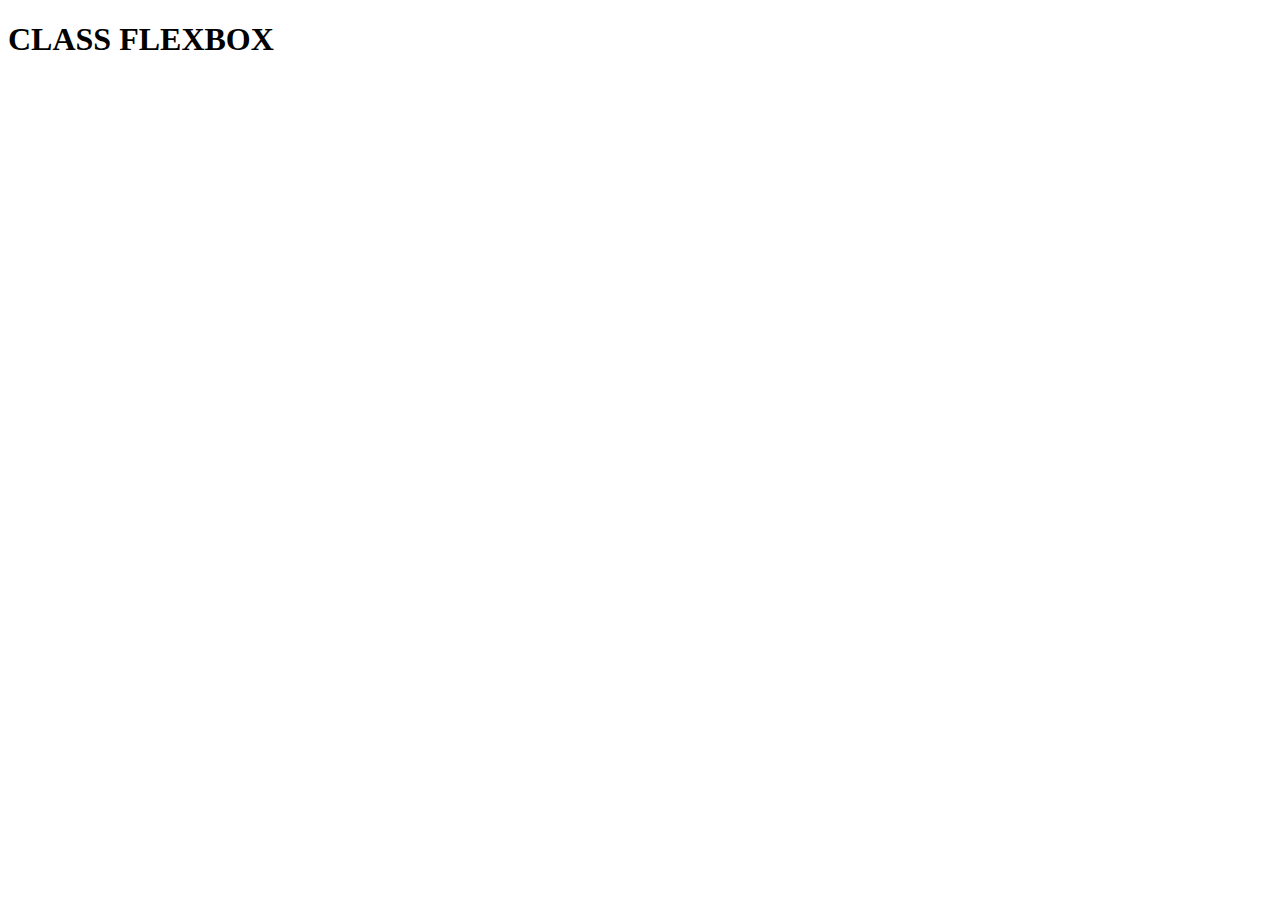
==== html/flexbox.html @ aa77409e "add files new with css, renamed commit" ====
<!DOCTYPE html>
<html lang="en">
<head>
    <meta charset="UTF-8">
    <meta name="viewport" content="width=device-width, initial-scale=1.0">
    <title>Document</title>
</head>
<body>
    <div>
        <h1>CLASS FLEXBOX</h1>
    </div>
</body>
</html>
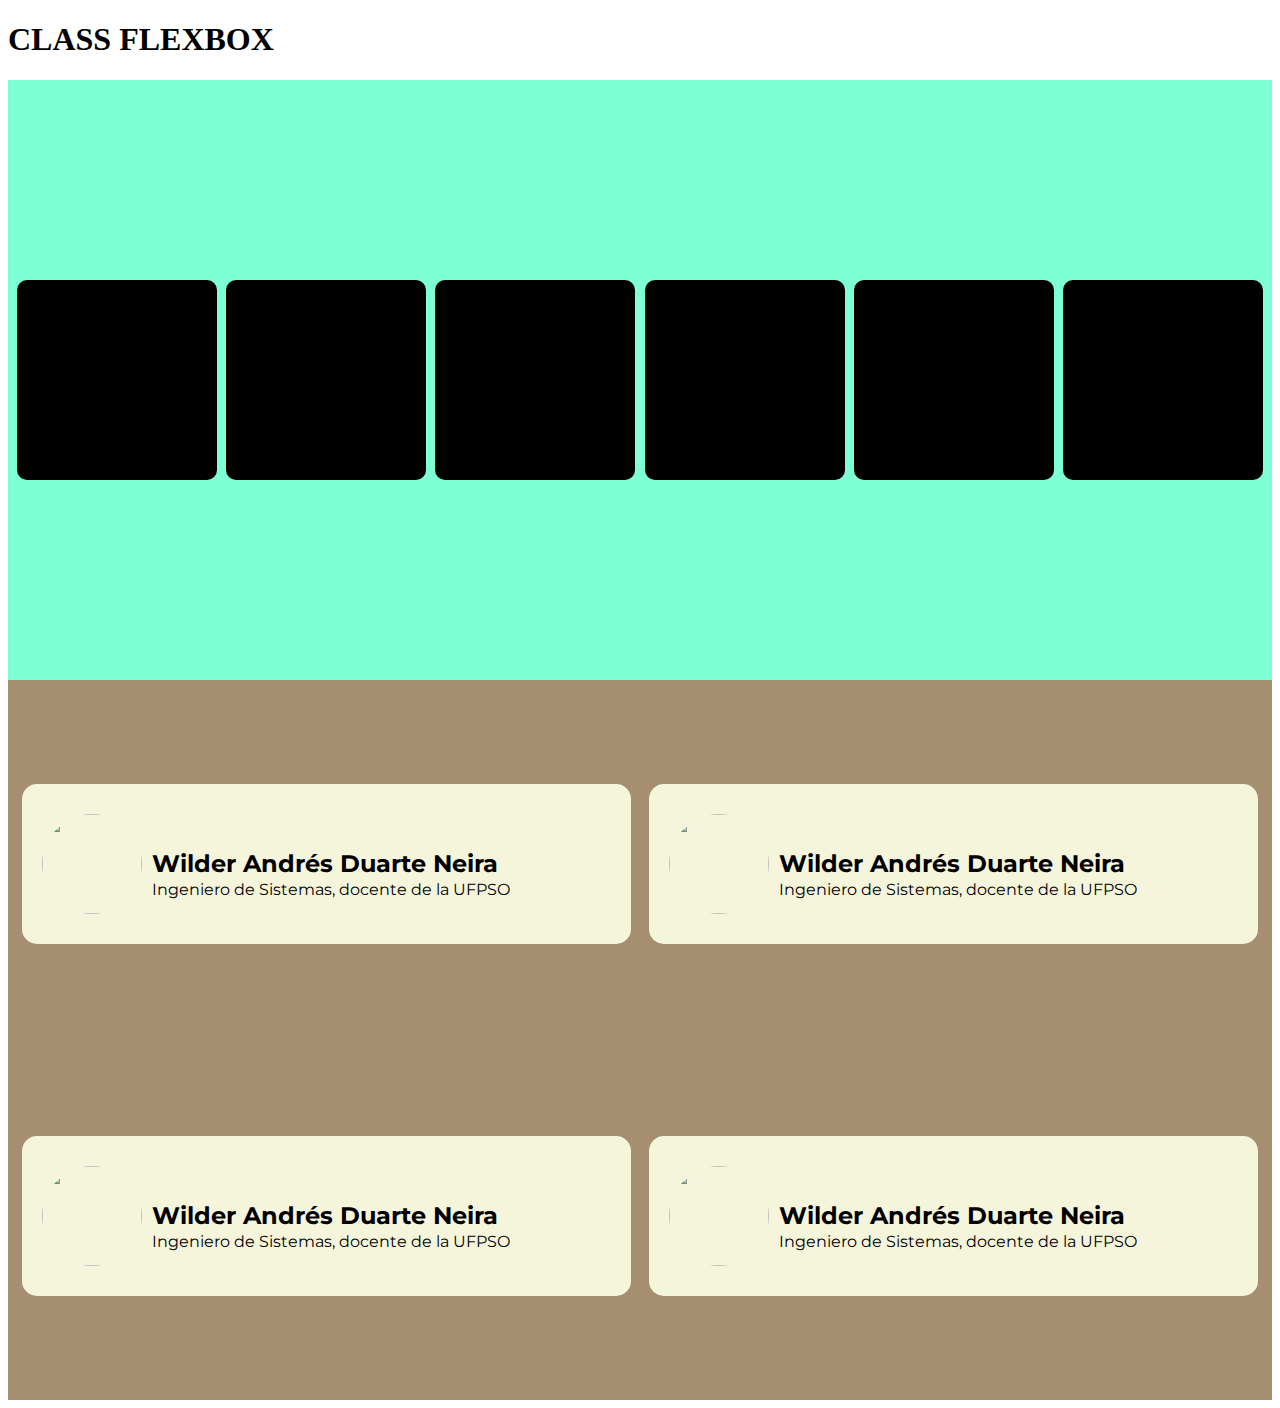
==== commit 767935ea: "files differents" ====
--- a/html/flexbox.html
+++ b/html/flexbox.html
@@ -4,10 +4,121 @@
     <meta charset="UTF-8">
     <meta name="viewport" content="width=device-width, initial-scale=1.0">
     <title>Document</title>
+    <style>
+        @import url('https://fonts.googleapis.com/css2?family=Montserrat&display=swap');
+
+        div#father{
+            height: 600px;
+            background-color: aquamarine;
+            display: flex;
+            justify-content: space-evenly;
+            align-items: center;
+            flex-wrap: wrap;
+        }
+        .sons{
+            height: 200px;
+            width: 200px;
+            border-radius: 10px;
+            background-color: #000;
+            background-image: url(https://s1.significados.com/foto/imagen-de-destaque-que-es-el-futbol.-jugadores-y-balon.jpg?class=ogImageSquare);
+            background-size: cover;
+            background-position: center;
+            /* display: flex;
+            justify-content: center;
+            align-items: center; */
+            display: grid;
+            place-items: center;
+        }
+        .sons:hover{
+            transform: scale(1.1);
+            box-shadow: 0 0 10px 1px rgb(0, 0, 0);
+            transition: all ease-in-out .8s;
+        }
+        #container_cards{
+            background-color: rgb(166, 143, 113);
+            height: 700px;
+            width: 100%;
+            display: flex;
+            flex-wrap: wrap;
+            gap: 5px;
+            justify-content: space-evenly;
+            padding: 10px 0;
+            align-items: center;
+        }
+        .cards{
+            width: 45%;
+            height: 120px;
+            background-color: beige;
+            border-radius: 15px; 
+            padding: 20px; 
+            display: flex;          
+            flex-wrap: nowrap;
+            align-items: center;
+            
+        }
+        .cards img{
+            height: 100px;
+            width: 100px;
+            border-radius: 50%;
+        }
+        .cards img:hover{
+            box-shadow: 0px 0px 10px 1px #000;
+            transform: scale(1.1);
+            transition: all ease-in-out .8s;
+            cursor: pointer;
+        }
+        .text_card{
+            margin-left: 10px;
+        }
+        h2, span{
+            font-family: 'Montserrat', sans-serif;
+        }
+        h2{
+            margin-bottom: 2px;
+        }
+    </style>
 </head>
 <body>
     <div>
         <h1>CLASS FLEXBOX</h1>
     </div>
+    <div id="father">
+        <div class="sons"><h1>texto</h1></div>
+        <div class="sons"><h1>texto</h1></div>
+        <div class="sons"><h1>texto</h1></div>
+        <div class="sons"><h1>texto</h1></div>
+        <div class="sons"><h1>texto</h1></div>
+        <div class="sons"><h1>texto</h1></div>
+    </div>
+    <div id="container_cards">
+        <div class="cards">
+            <img src="https://media.licdn.com/dms/image/C4E03AQECJZd6e1gXqQ/profile-displayphoto-shrink_800_800/0/1648874804170?e=2147483647&v=beta&t=97BCf8TyYwGjBpHeuCckWuL3Pj1xL9Y4OJE-Q4H1xmY" alt="">
+            <div class="text_card">
+                <h2>Wilder Andrés Duarte Neira</h2>
+                <span>Ingeniero de Sistemas, docente de la UFPSO</span>
+            </div>
+        </div>
+        <div class="cards">
+            <img src="https://media.licdn.com/dms/image/C4E03AQECJZd6e1gXqQ/profile-displayphoto-shrink_800_800/0/1648874804170?e=2147483647&v=beta&t=97BCf8TyYwGjBpHeuCckWuL3Pj1xL9Y4OJE-Q4H1xmY" alt="">
+            <div class="text_card">
+                <h2>Wilder Andrés Duarte Neira</h2>
+                <span>Ingeniero de Sistemas, docente de la UFPSO</span>
+            </div>
+        </div>
+        <div class="cards">
+            <img src="https://media.licdn.com/dms/image/C4E03AQECJZd6e1gXqQ/profile-displayphoto-shrink_800_800/0/1648874804170?e=2147483647&v=beta&t=97BCf8TyYwGjBpHeuCckWuL3Pj1xL9Y4OJE-Q4H1xmY" alt="">
+            <div class="text_card">
+                <h2>Wilder Andrés Duarte Neira</h2>
+                <span>Ingeniero de Sistemas, docente de la UFPSO</span>
+            </div>
+        </div>
+        <div class="cards">
+            <img src="https://media.licdn.com/dms/image/C4E03AQECJZd6e1gXqQ/profile-displayphoto-shrink_800_800/0/1648874804170?e=2147483647&v=beta&t=97BCf8TyYwGjBpHeuCckWuL3Pj1xL9Y4OJE-Q4H1xmY" alt="">
+            <div class="text_card">
+                <h2>Wilder Andrés Duarte Neira</h2>
+                <span>Ingeniero de Sistemas, docente de la UFPSO</span>
+            </div>
+        </div>
+    </div>
 </body>
 </html>